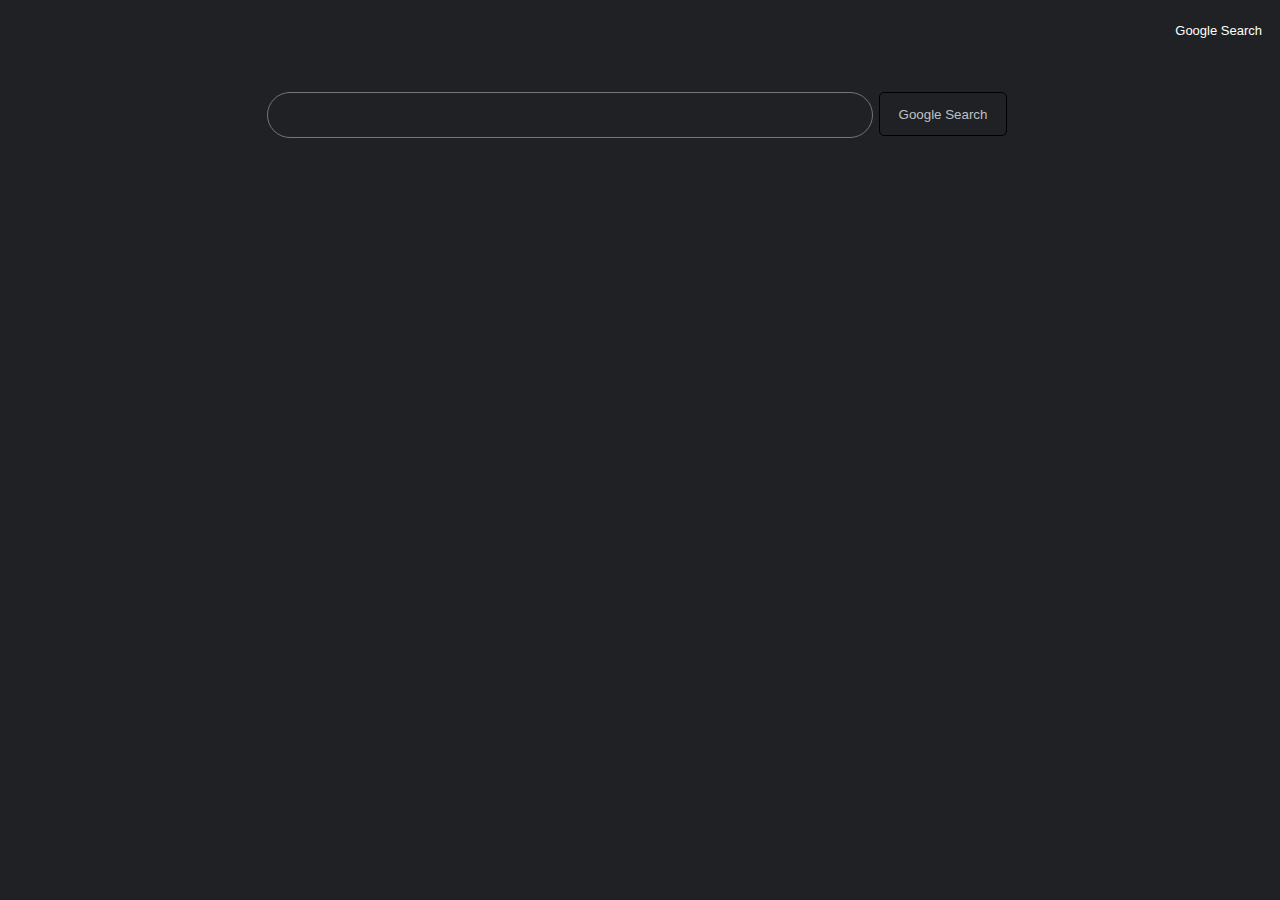
==== advance-search.html @ 9c368987 "First Commit" ====
<!DOCTYPE html>
<html lang="en">
    <head>
        <title>Advance Search</title>
        <link rel="stylesheet" href="style.css">
    </head>
    <body>
        <div id="TopBar">
            <a href="index.html">Google Search</a>
        </div>
        <form action="https://google.com/search">
            <input type="text" name="q">
            <input type="submit" value="Google Search">
        </form>
    </body>
</html>
---- style.css ----
*{
    background-color: rgba(32,33,36,1);
    padding: 0px;
    margin: 0px;
    color: #bdc1c6;
}

#TopBar{
    display: flex;
    height: 48px;
    padding: 6px;
    justify-content: flex-end;
    align-items: center;
}

a{
    margin: 12px;
    text-decoration: none;
    color: white;
    font-family: arial,sans-serif;
    font-size: 13px;
}
a:hover{
    text-decoration: underline;
}

form {
    color: #bdc1c6;
    display: flex;
    height: fit-content;
    margin-top: 32px;
    justify-content: center;
}
#FormContainer {
    display: flex;
    align-items: center;
    flex-direction: column;
}
input[type="text"]
{
    display: flex;
    height: 44px;
    max-width: 582px;
    width: 582px;
    border-radius: 44px;
    border-style: solid;
    border-width: 1px;
    padding-left: 22px;
    margin-bottom: 24px;
}
input[type="submit"]{
    margin: 0px 6px 0px 6px;
    border-radius: 5px;
    height: 44px;
    text-align: center;
    width: 128px;
    border-style: solid;
    border-width: 1px;
}

input[type="submit"]:hover{
   background-color: #303234;
}

h1{
    display: block;
    text-align: center;
    font-size: 48px;
    font-family: Arial, Helvetica, sans-serif;
    color: white;
    margin-bottom: 32px;
}
h6{

    text-align: right;
}
.center-container{
    display: flex;
    justify-content: center;
}

.bottom-right {
    position: absolute;
    bottom: 8px;
    right: 16px;
    font-size: 18px;
  }
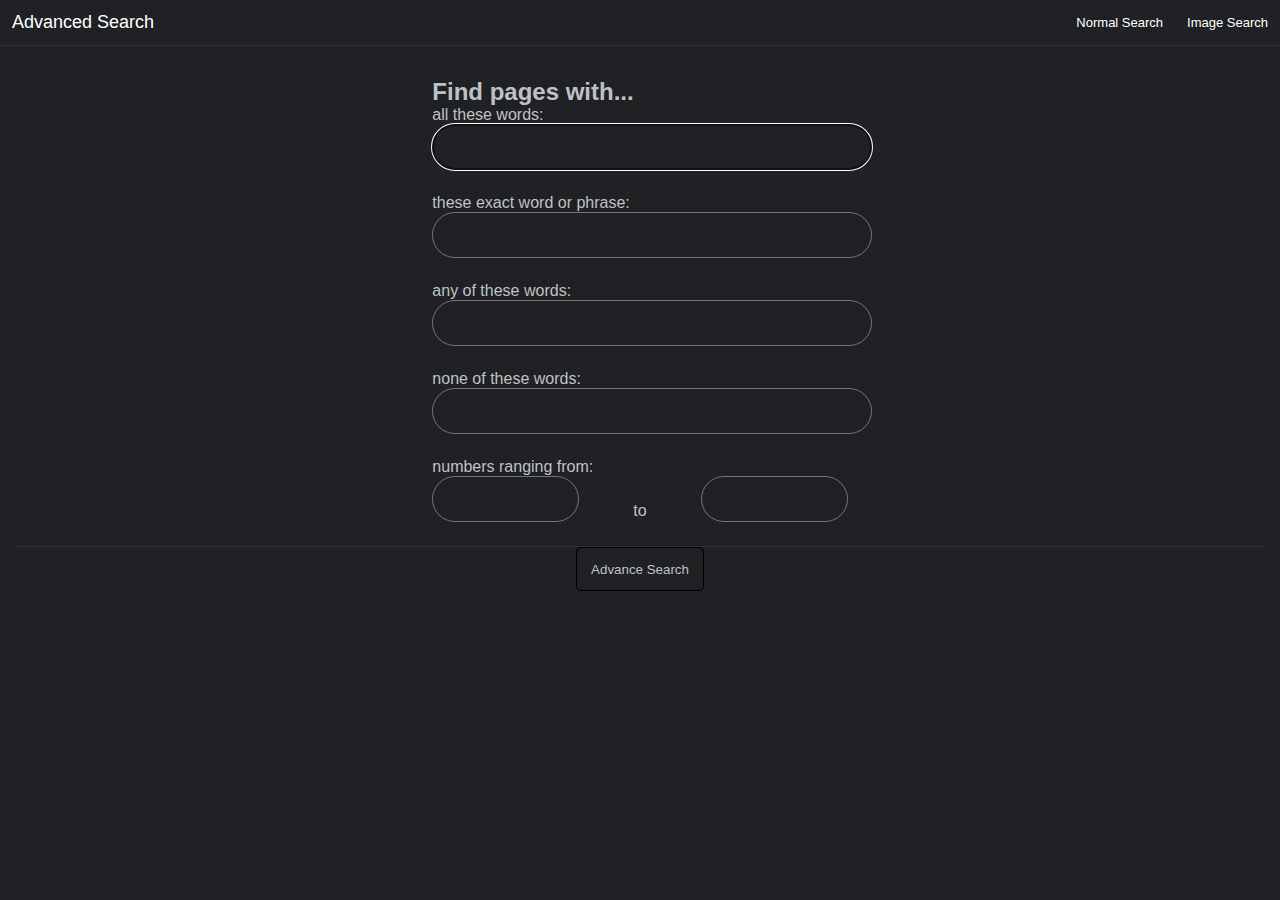
==== commit ded89315: "Added half of the functionality on Advance Search" ====
--- a/advance-search.html
+++ b/advance-search.html
@@ -2,15 +2,51 @@
 <html lang="en">
     <head>
         <title>Advance Search</title>
+        <meta name="viewport" content="width=device-width, initial-scale=1.0">
         <link rel="stylesheet" href="style.css">
     </head>
     <body>
-        <div id="TopBar">
-            <a href="index.html">Google Search</a>
+        <div class="hbox space-between">
+            <p class="top-bar-header">Advanced Search</p>
+            <span class="expand"></span>
+            <a href="index.html">Normal Search</a>
+            <a href="image-search.html">Image Search</a>
         </div>
-        <form action="https://google.com/search">
-            <input type="text" name="q">
-            <input type="submit" value="Google Search">
+        <div class="seperator"></div>
+        <form action="https://google.com/search" id="advance-form">
+            <div>
+                <h2>Find pages with...</h2>
+                <div>
+                    <label for="as_q">all these words:</label>
+                    <input class="labeled-input" type="text" autocomplete="off" autofocus name="as_q" id="as_q">
+                </div>
+                <div>
+                    <label for="as_epq">these exact word or phrase:</label>
+                    <input class="labeled-input" type="text" autocomplete="off" autofocus name="as_epq" id="as_epq">
+                </div>
+                <div>
+                    <label for="as_oq">any of these words:</label>
+                    <input class="labeled-input" type="text" autocomplete="off" autofocus name="as_oq" id="as_oq">
+                </div>
+                <div>
+                    <label for="as_eq">none of these words:</label>
+                    <input class="labeled-input" type="text" autocomplete="off" autofocus name="as_eq" id="as_eq">
+                </div>
+                <div>
+                    <label for="as_nlo">numbers ranging from:</label>
+                    <div class="hbox space-between">
+                        <input class="labeled-input" type="text" autocomplete="off" autofocus name="as_nlo" id="as_nlo">
+                        <div class="hbox center-items expand">
+                            to
+                        </div>
+                        <input class="labeled-input" type="text" autocomplete="off" autofocus name="as_nhi" id="as_nhi">
+                    </div>
+                </div>
+            </div>
+            <div class="seperator"></div>
+            <div>
+                <input type="submit" value="Advance Search">
+            </div>
         </form>
     </body>
 </html>--- a/style.css
+++ b/style.css
@@ -3,7 +3,9 @@
     padding: 0px;
     margin: 0px;
     color: #bdc1c6;
+    font-family: arial,sans-serif;
 }
+
 
 #TopBar{
     display: flex;
@@ -19,19 +21,28 @@
     color: white;
     font-family: arial,sans-serif;
     font-size: 13px;
+    min-width: fit-content;
 }
 a:hover{
     text-decoration: underline;
+    color: rgb(122, 122, 255);
 }
 
 form {
     color: #bdc1c6;
     display: flex;
-    height: fit-content;
-    margin-top: 32px;
+    margin: 32px 16px 16px 16px;
     justify-content: center;
 }
 #FormContainer {
+    display: flex;
+    align-items: center;
+    flex-direction: column;
+    width: 100%;
+    max-width: 548px;
+    margin: 0px 15px;
+}
+#advance-form{
     display: flex;
     align-items: center;
     flex-direction: column;
@@ -40,8 +51,7 @@
 {
     display: flex;
     height: 44px;
-    max-width: 582px;
-    width: 582px;
+    width: 100%;
     border-radius: 44px;
     border-style: solid;
     border-width: 1px;
@@ -49,6 +59,11 @@
     margin-bottom: 24px;
 }
 input[type="submit"]{
+    /* Remove First */
+    -webkit-appearance: none;
+    -moz-appearance: none;
+    appearance: none;
+    
     margin: 0px 6px 0px 6px;
     border-radius: 5px;
     height: 44px;
@@ -56,6 +71,7 @@
     width: 128px;
     border-style: solid;
     border-width: 1px;
+    background-color: rgba(32,33,36,1);
 }
 
 input[type="submit"]:hover{
@@ -78,10 +94,43 @@
     display: flex;
     justify-content: center;
 }
+.small{
+font-size: 12px;
+}
 
-.bottom-right {
-    position: absolute;
-    bottom: 8px;
-    right: 16px;
+span{
+    display: inline;
+    color: rgb(118, 118, 255);
+    font-size: 14px;
+    font-family: Arial, Helvetica, sans-serif;
+}
+
+.hbox{
+    display: flex;
+    align-items: center;
+}
+
+.space-between{
+    justify-content: space-between;
+}
+
+.center-items{
+    justify-content: center;
+}
+
+.expand{
+    width: 100%;
+}
+
+.seperator{
+    height: 1px;
+    width: 100%;
+    background-color: rgb(47, 49, 53);
+}
+.top-bar-header{
     font-size: 18px;
-  }+    font-family: Arial, Helvetica, sans-serif;
+    color: white;
+    min-width: fit-content;
+    margin: 12px;
+}
